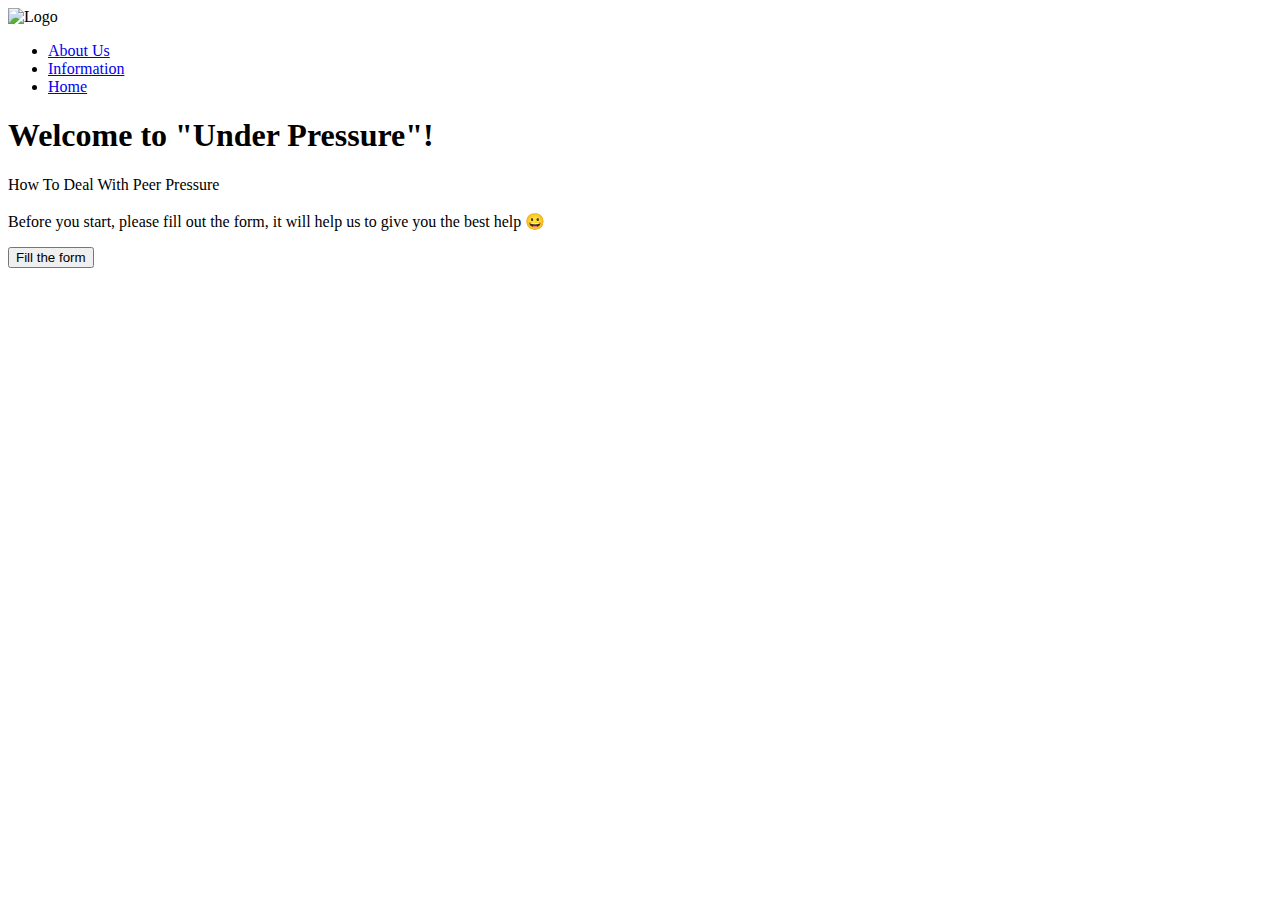
==== Individual-Project/templates/index.html @ 7ad7522d "a" ====
<!DOCTYPE html>
<html>

<head>
  <meta charset="utf-8">
  <link rel="stylesheet" type="text/css" href="{{ url_for('static', filename='css/style.css') }}">
</head>
<body>
  <div class="banner">
  <div class="navbar">
  <img src="/images/logot.png" alt="Logo">
    <ul>
      <li ><a href="aboutus.html">About Us</a></li>
      <li><a href="information.html">Information</a></li>
      <li><a href="index.html">Home</a></li>
    </ul>
  </div>
    <div class="content">
      <h1>Welcome to "Under Pressure"!</h1>
      <p class= "Firstp">How To Deal With Peer Pressure<br></br> Before you start, please fill out the form, it will help us to give you the best help &#128512;    </p>
      <div>
        

      <button class="buttons" onclick="location.href='/form'"><span></span>Fill the form</button>
    
     
        

    </div>
    
  </div>
  </div>

</body>
</html>
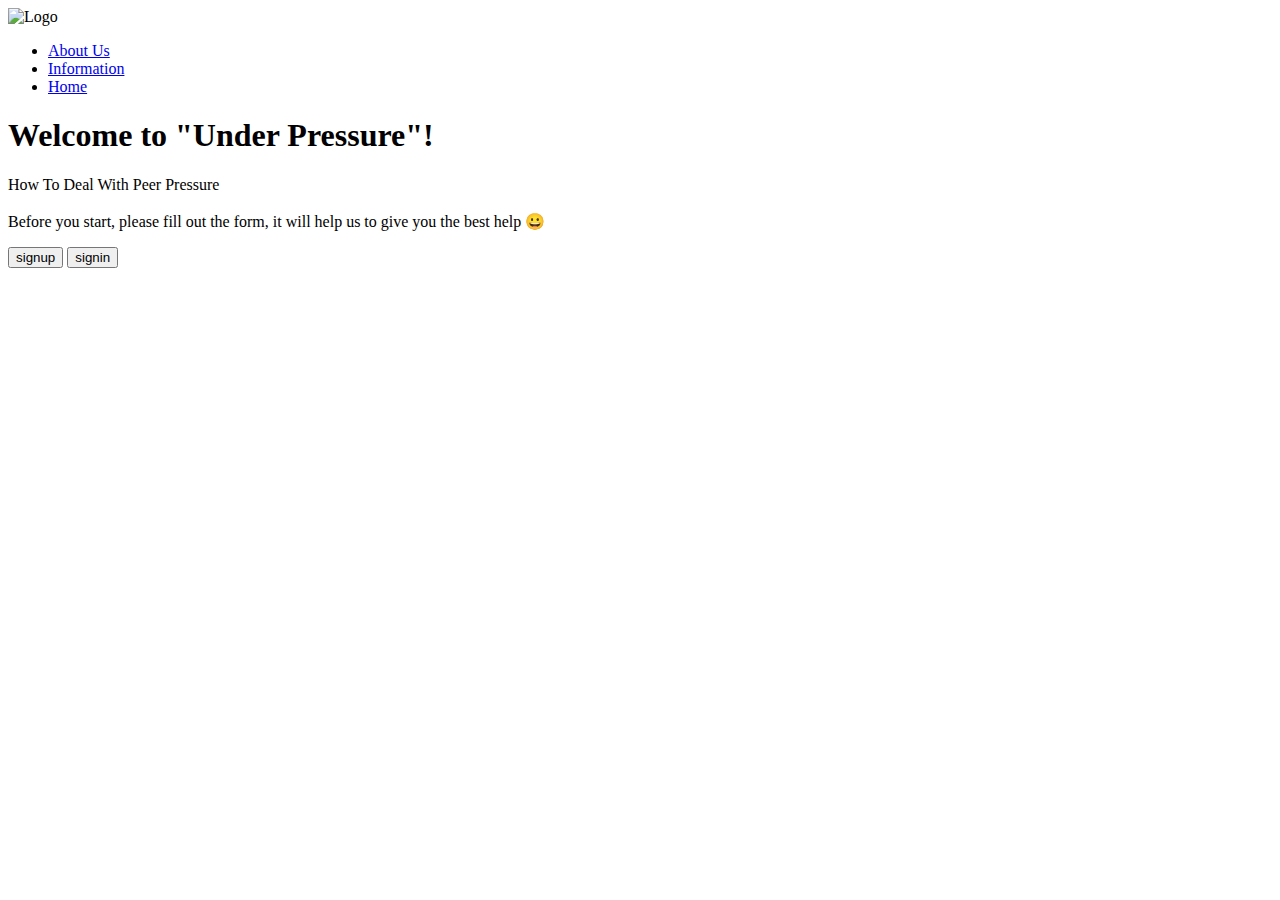
==== commit 5bc9baab: "y" ====
--- a/Individual-Project/templates/index.html
+++ b/Individual-Project/templates/index.html
@@ -21,7 +21,10 @@
       <div>
         
 
-      <button class="buttons" onclick="location.href='/form'"><span></span>Fill the form</button>
+      <button class="buttons" onclick="location.href='/form'"><span></span>signup</button>
+      <button class="buttons" onclick="location.href='/signin'"><span></span>signin</button>
+      
+    
     
      
         
